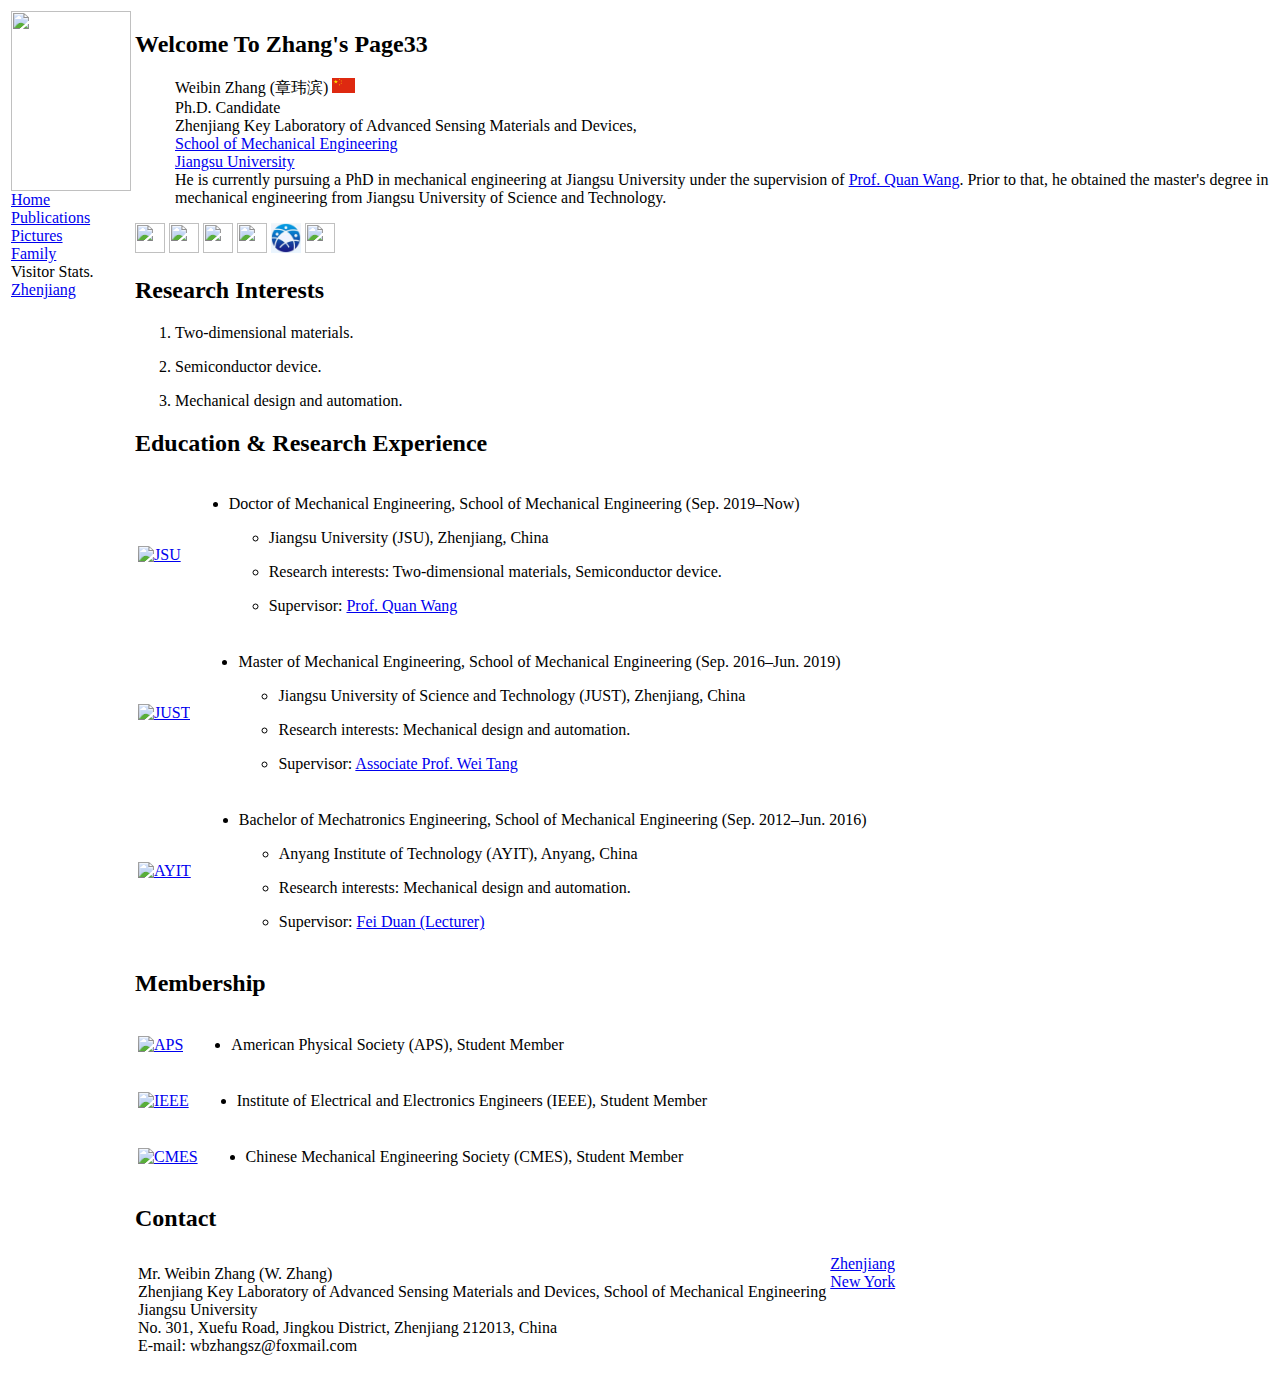
==== index.html @ 4a0fd984 "Update index.html" ====
<!DOCTYPE html PUBLIC "-//W3C//DTD XHTML 1.1//EN"
  "http://www.w3.org/TR/xhtml11/DTD/xhtml11.dtd">
<html xmlns="http://www.w3.org/1999/xhtml" xml:lang="en">
<head>
<link rel="icon" href="https://gimg2.baidu.com/image_search/src=http%3A%2F%2Fwww.zswxy.cn%2Fuploads%2Fimages%2F20180726%2F1532571034575590.jpg&refer=http%3A%2F%2Fwww.zswxy.cn&app=2002&size=f9999,10000&q=a80&n=0&g=0n&fmt=auto?sec=1656315793&t=d9fe40db3cb3e311ba3e123a3a11d418" type="image/x-icon" />
	
<meta name="generator" content="jemdoc, see http://jemdoc.jaboc.net/" />
<meta http-equiv="Content-Type" content="text/html;charset=utf-8" />
<meta name="google-site-verification" content="oyju0Mz3qXdK5eOnRVqUwdANI9c36Oa86-PoOV4qA4M" />
<meta name="baidu-site-verification" content="qo2JwfS7nX" />
<link rel="stylesheet" href="./bootstrap/bootstrap.min.css" type="text/css" />
<link rel="stylesheet" href="./bibtex.css" type="text/css" />
<link rel="stylesheet" href="jemdoc.css" type="text/css" />
<script src="./bootstrap/jquery.min.js" type="text/javascript"></script>
<script src="./bootstrap/popper.min.js" type="text/javascript"></script>
<script src="./bootstrap/bootstrap.min.js" type="text/javascript"></script>
<script src="./bibtexj.js" type="text/javascript"></script>
	
	
<title></title>
<!-- MathJax -->
<script type="text/javascript" async src="https://cdnjs.cloudflare.com/ajax/libs/mathjax/2.7.6/latest.js?config=TeX-MML-AM_CHTML">
</script>
<script type="text/x-mathjax-config">
MathJax.Hub.Config({
	  TeX: { equationNumbers: { autoNumber: "AMS" } }
});
</script>
<!-- End MathJax -->



<title>Weibin Zhang's Homepage</title>	
<meta name="msvalidate.01" content="594C0278A9A112471A951133738ED809" />
	
</head>
	
	
	
	
	
<body>
<!-- <div id="header"><h1>Homepage of Weibin Zhang (章玮滨)</h1> </div> -->
	
<!-- Global site tag (gtag.js) - Google Analytics -->
<script async src="https://www.googletagmanager.com/gtag/js?id=UA-162688124-1"></script>
<script>
window.dataLayer = window.dataLayer || [];
function gtag(){dataLayer.push(arguments);}
gtag('js', new Date());
gtag('config', 'UA-162688124-1');
</script>
<table summary="Table for page layout." id="tlayout">
<tr valign="top">
<td id="layout-menu">
<div class="menu-category"><img class="menu" src="pic/me.jpg" width="120px" height="180px" align="center"/></div>
  
  
<div class="menu-item"><a href="index.html" class="current">Home</a></div>
<div class="menu-item"><a href="publications.html">Publications</a></div>
<div class="menu-item"><a href="pictures.html">Pictures</a></div>
<div class="menu-item"><a href="family.html">Family</a></div>
  
  
<div class="menu-category">Visitor Stats.</div>
<div><script type="text/javascript" src="//rf.revolvermaps.com/0/0/2.js?i=5ui9q29no9a&amp;m=6&amp;s=130&amp;c=ff0000&amp;t=1" async="async"></script>
</div>
<div>
<!-- Begin ShinyStat Code -->
<script type="text/javascript" src="//codice.shinystat.com/cgi-bin/getcod.cgi?USER=bingtan72"></script>
<noscript>
<a href="http://www.shinystat.com" target="_top">
<img src="//www.shinystat.com/cgi-bin/shinystat.cgi?USER=bingtan72" alt="Free website counter" style="border:0px" /></a>
</noscript>
<!-- End ShinyStat Code -->
</div>
<!-- clock widget start -->
<script type="text/javascript"> var css_file=document.createElement("link"); css_file.setAttribute("rel","stylesheet"); css_file.setAttribute("type","text/css"); css_file.setAttribute("href","//s.bookcdn.com//css/cl/bw-cl-180x170r1.css"); document.getElementsByTagName("head")[0].appendChild(css_file); </script> <div id="tw_11_1111918294"><div style="width:120px; height:140px; margin: 0 auto;"><a href="https://booked.net/time/zhenjiang-26898">Zhenjiang</a><br/></div></div> <script type="text/javascript"> function setWidgetData_1111918294(data){ if(typeof(data) != 'undefined' && data.results.length > 0) { for(var i = 0; i < data.results.length; ++i) { var objMainBlock = ''; var params = data.results[i]; objMainBlock = document.getElementById('tw_'+params.widget_type+'_'+params.widget_id); if(objMainBlock !== null) objMainBlock.innerHTML = params.html_code; } } } var clock_timer_1111918294 = -1; </script> <script type="text/javascript" charset="UTF-8" src="https://widgets.booked.net/time/info?ver=2&domid=209&type=11&id=1111918294&scode=2&city_id=26898&wlangid=1&mode=2&details=0&background=ffffff&color=363636&add_background=ffffff&add_color=333333&head_color=ffffff&border=0&transparent=0"></script>
<!-- clock widget end -->
</td>
<td id="layout-content">
<p>
</p>
	
	
	
	
	
	
	
	
	
	
	
	
	
<h2>Welcome To Zhang's Page33</h2>
<p></p>
  
<div class="infoblock">
<div class="blockcontent">
<ul>	


Weibin Zhang (章玮滨) <img src="pic/china.svg" alt="China" height="15" border="0" /> 
<br /> Ph.D. Candidate 
<br /> Zhenjiang Key Laboratory of Advanced Sensing Materials and Devices, 
<br /> <a href="https://sme.ujs.edu.cn/index.htm" target=&ldquo;blank&rdquo;>School of Mechanical Engineering</a>
<br /> <a href="https://www.ujs.edu.cn/" target=&ldquo;blank&rdquo;>Jiangsu University</a> <br />

He is currently pursuing a PhD in mechanical engineering at Jiangsu University under the supervision of <a href="https://sme.ujs.edu.cn/info/1009/1040.htm" target=&ldquo;blank&rdquo;>Prof. Quan Wang</a>. Prior to that, he obtained the master's degree in mechanical engineering from Jiangsu University of Science and Technology.<br />
	
	
	
</ul></div></div>	
<p></p>
	
	

	
	
	
<p>
<a href="https://publons.com/researcher/3771158/weibin-zhang/" target="<u>blank" title="Publons"><img src="pic/pl.jpg" alt="" width="30" height="30" /></a> 	
<a href="https://orcid.org/0000-0002-8265-0108" target="<u>blank" title="ORCID"><img src="pic/oi.jpg" alt="" width="30" height="30" /></a> 
<a href="https://www.researchgate.net/profile/Weibin-Zhang-13" target="</u>blank" title="ResearchGate"><img src="pic/rg.jpeg" alt="" width="30" height="30" /></a> 
<a href="https://www.google.cn/citations?hl=en" target="<u>blank" title="Google Scholar"><img src="pic/gs.jpg" alt="" width="30" height="30" /></a> 
<a href="https://www.scholarmate.com/P/wbzhang" target="<u>blank" title="ScholarMate"><img src="pic/sm.jpg" alt="" width="30" height="30" /></a> 
<a href="https://xueshu.baidu.com/homepage/wbzhang" target="<u>blank" title="BaiduXueshu"><img src="pic/bx.jpg" alt="" width="30" height="30" /></a> 	
</p>
	
	

	
<h2>Research Interests</h2>
<ol>
<li><p>Two-dimensional materials.</p></li>	
<li><p>Semiconductor device.</p></li>	
<li><p>Mechanical design and automation.</p></li>	
</ol>
	
	
	
<h2>Education &amp; Research Experience</h2>
	
<table class="imgtable"><tr><td>
<a href="https://www.ujs.edu.cn/"><img src="pic/JSU.jpg" alt="JSU" width="80px" height="80px" /></a>&nbsp;</td>
<td align="left"><ul>
<li><p>Doctor of Mechanical Engineering, School of Mechanical Engineering (Sep. 2019&ndash;Now)</p>
<ul>
<li><p>Jiangsu University (JSU), Zhenjiang, China</p></li>
<li><p>Research interests: Two-dimensional materials, Semiconductor device.</p></li>
<li><p>Supervisor: <a href="https://sme.ujs.edu.cn/info/1009/1040.htm" target=&ldquo;blank&rdquo;>Prof. Quan Wang</a> </p></li>
</ul>
</li>
</ul>
</td></tr></table>
	
<table class="imgtable"><tr><td>
<a href="https://www.just.edu.cn/"><img src="pic/JUST.jpg" alt="JUST" width="80px" height="80px" /></a>&nbsp;</td>
<td align="left"><ul>
<li><p>Master of Mechanical Engineering, School of Mechanical Engineering (Sep. 2016&ndash;Jun. 2019)</p>
<ul>
<li><p>Jiangsu University of Science and Technology (JUST), Zhenjiang, China</p></li>
<li><p>Research interests: Mechanical design and automation.</p></li>	
<li><p>Supervisor: <a href="http://mypage.just.edu.cn/jxgc/tw/list.htm" target=&ldquo;blank&rdquo;>Associate Prof. Wei Tang</a> </p></li>
</ul>
</li>
</ul>
</td></tr></table>
    
<table class="imgtable"><tr><td>
<a href="https://www.ayit.edu.cn/"><img src="pic/AYIT.jpg" alt="AYIT" width="80px" height="80px" /></a>&nbsp;</td>
<td align="left"><ul>
<li><p>Bachelor of Mechatronics Engineering, School of Mechanical Engineering (Sep. 2012&ndash;Jun. 2016)</p>
<ul>
<li><p>Anyang Institute of Technology (AYIT), Anyang, China</p></li>
<li><p>Research interests: Mechanical design and automation.</p></li>	
<li><p>Supervisor: <a href="https://gjjyxy.ayit.edu.cn/info/1106/1646.htm" target=&ldquo;blank&rdquo;>Fei Duan (Lecturer)</a> </p></li>
</ul>
</li>
</ul>
</td></tr></table> 

	
	
  
  
  
  
  
  
<h2>Membership</h2>
	
<table class="imgtable"><tr><td>
<a href="https://www.aps.org/"><img src="pic/APS.jpeg" alt="APS" width="80px" height="50px" /></a>&nbsp;</td>
<td align="left"><ul>
<li><p>American Physical Society (APS), Student Member</p></li>
</ul>
</td></tr></table>
	
<table class="imgtable"><tr><td>
<a href="https://www.ieee.org/"><img src="pic/IEEE.jpg" alt="IEEE" width="80px" height="50px" /></a>&nbsp;</td>
<td align="left"><ul>
<li><p>Institute of Electrical and Electronics Engineers (IEEE), Student Member</p></li>
</ul>
</td></tr></table>
	
<table class="imgtable"><tr><td>
<a href="https://www.cmes.org/"><img src="pic/CMES.jpg" alt="CMES" width="80px" height="50px" /></a>&nbsp;</td>
<td align="left"><ul>
<li><p>Chinese Mechanical Engineering Society (CMES), Student Member</p></li>
</ul>
</td></tr></table>	
	
	
<p>
</p>
	
	
	
<h2>Contact</h2>
<table id="TABLENAME">
<tr class="r1"><td class="c1">Mr. Weibin Zhang (W. Zhang) <br />Zhenjiang Key Laboratory of Advanced Sensing Materials and Devices, School of Mechanical Engineering<br /> Jiangsu University <br />No. 301, Xuefu Road, Jingkou District, Zhenjiang 212013, China <br />E-mail: wbzhangsz@foxmail.com
	
	

<td><div><script type="text/javascript"> var css_file=document.createElement("link"); css_file.setAttribute("rel","stylesheet"); css_file.setAttribute("type","text/css"); css_file.setAttribute("href","//s.bookcdn.com//css/cl/bw-cl-m200x.css"); document.getElementsByTagName("head")[0].appendChild(css_file); </script> <div id="tw_10_1950220583"><div style="width:210px; height:110px; margin: 0 auto;">
<a href="https://www.booked.net/time/zhenjiang-26898">Zhenjiang</a><br/>
<a href="https://www.booked.net/time/new-york-18103">New York</a><br/>
</div></div> 

<script type="text/javascript"> function setWidgetData_1950220583(data){ if(typeof(data) != 'undefined' && data.results.length > 0) { for(var i = 0; i < data.results.length; ++i) { var objMainBlock = ''; var params = data.results[i]; objMainBlock = document.getElementById('tw_'+params.widget_type+'_'+params.widget_id); if(objMainBlock !== null) objMainBlock.innerHTML = params.html_code; } } } var clock_timer_1950220583 = -1; </script> <script type="text/javascript" charset="UTF-8" src="https://widgets.booked.net/time/info?ver=2&domid=&type=10&id=1950220583&scode=2&city_id=26898,18103&wlangid=1&mode=0&details=1&background=ffffff&color=333333&add_background=4e7178&add_color=12525e&head_color=ffffff&border=0&transparent=0"></script><div></td>

</td></tr></table>
	
<p></p>
</td>
</tr>
</table>
</body>
</html>
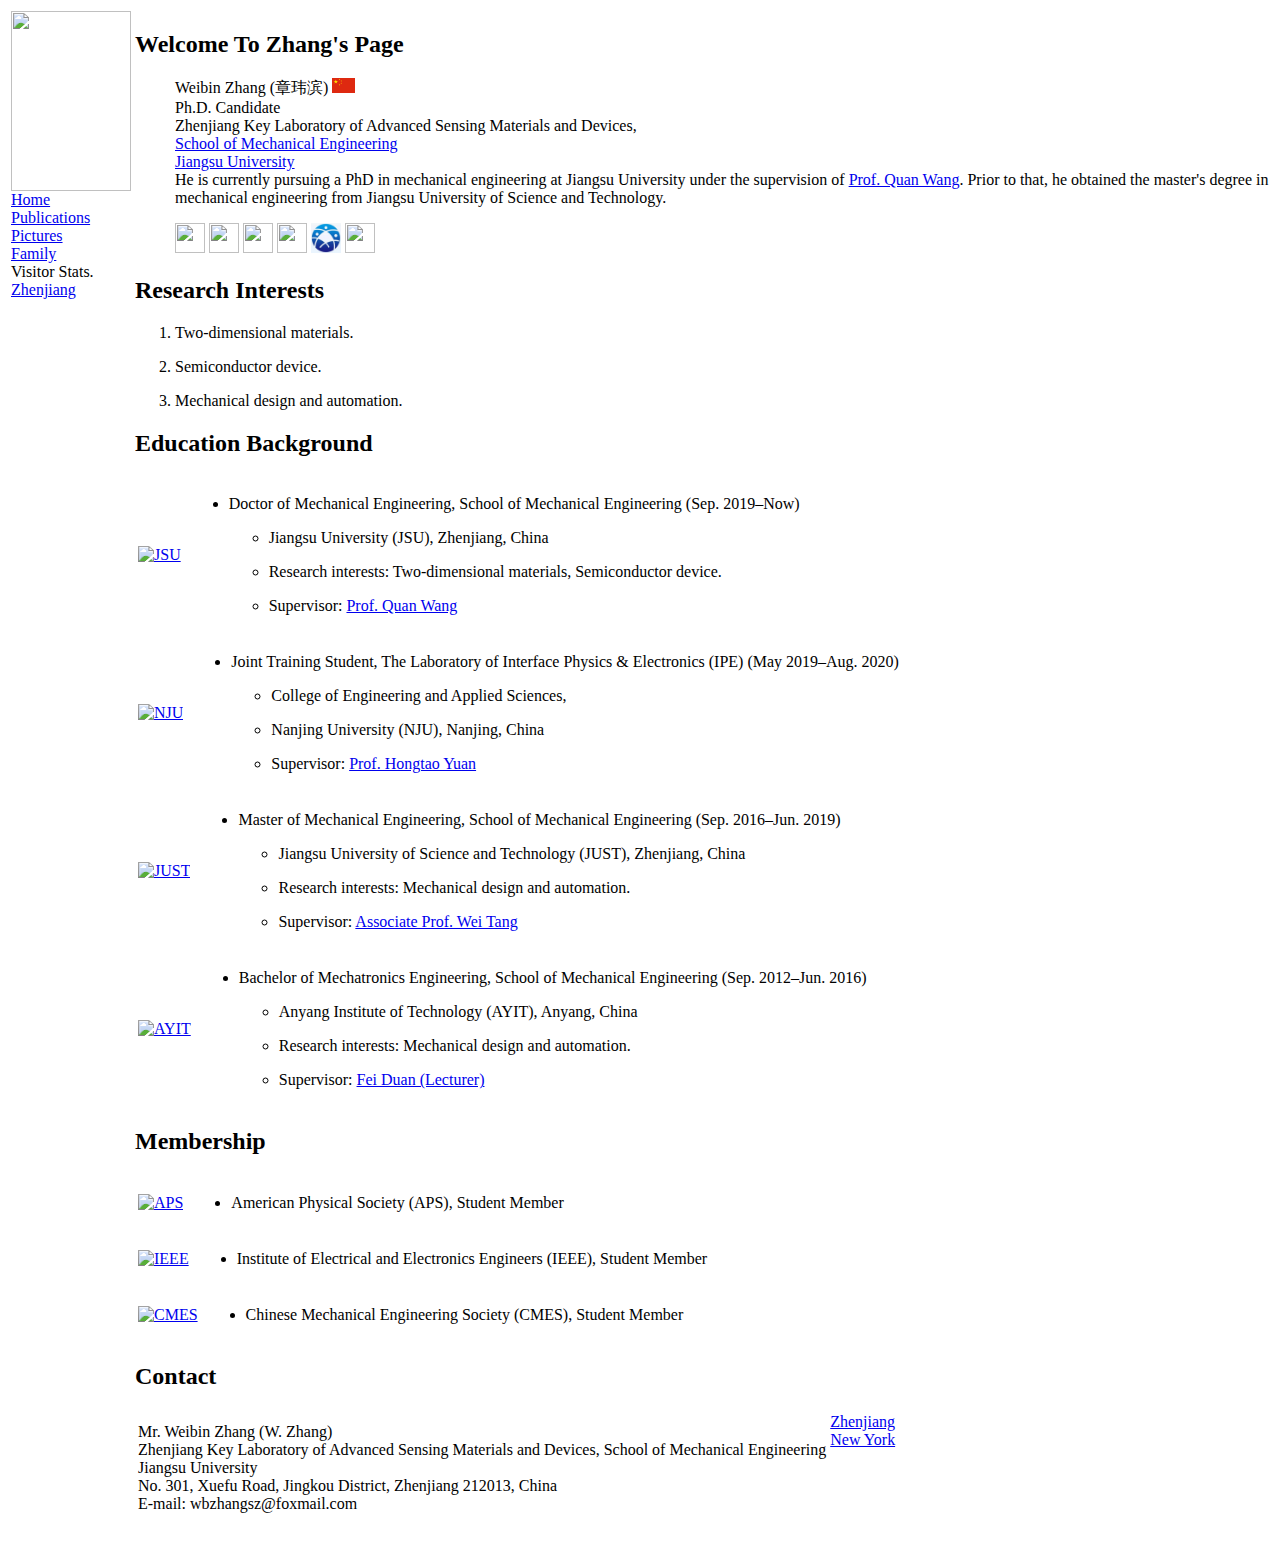
==== commit c27d1752: "Update index.html" ====
--- a/index.html
+++ b/index.html
@@ -17,7 +17,7 @@
 <script src="./bibtexj.js" type="text/javascript"></script>
 	
 	
-<title></title>
+<title>Weibin Zhang's Homepage</title>	
 <!-- MathJax -->
 <script type="text/javascript" async src="https://cdnjs.cloudflare.com/ajax/libs/mathjax/2.7.6/latest.js?config=TeX-MML-AM_CHTML">
 </script>
@@ -27,11 +27,21 @@
 });
 </script>
 <!-- End MathJax -->
-
-
-
-<title>Weibin Zhang's Homepage</title>	
+	
+	
+
+
+
+
+	
 <meta name="msvalidate.01" content="594C0278A9A112471A951133738ED809" />
+	
+<!-- Clarity tracking code for https://weibinzhang-homepage.github.io/cn/ -->
+<script>    
+	(function(c,l,a,r,i,t,y){        c[a]=c[a]||function(){(c[a].q=c[a].q||[]).push(arguments)};        t=l.createElement(r);t.async=1;t.src="https://www.clarity.ms/tag/"+i+"?ref=bwt";        y=l.getElementsByTagName(r)[0];y.parentNode.insertBefore(t,y);    })(window, document, "clarity", "script", "c3t08fwzbm");
+</script>
+	
+	
 	
 </head>
 	
@@ -80,59 +90,46 @@
 </td>
 <td id="layout-content">
 <p>
-</p>
-	
-	
-	
-	
-	
-	
-	
-	
-	
-	
-	
-	
-	
-<h2>Welcome To Zhang's Page33</h2>
-<p></p>
-  
-<div class="infoblock">
-<div class="blockcontent">
-<ul>	
-
-
-Weibin Zhang (章玮滨) <img src="pic/china.svg" alt="China" height="15" border="0" /> 
-<br /> Ph.D. Candidate 
-<br /> Zhenjiang Key Laboratory of Advanced Sensing Materials and Devices, 
-<br /> <a href="https://sme.ujs.edu.cn/index.htm" target=&ldquo;blank&rdquo;>School of Mechanical Engineering</a>
-<br /> <a href="https://www.ujs.edu.cn/" target=&ldquo;blank&rdquo;>Jiangsu University</a> <br />
-
-He is currently pursuing a PhD in mechanical engineering at Jiangsu University under the supervision of <a href="https://sme.ujs.edu.cn/info/1009/1040.htm" target=&ldquo;blank&rdquo;>Prof. Quan Wang</a>. Prior to that, he obtained the master's degree in mechanical engineering from Jiangsu University of Science and Technology.<br />
-	
-	
-	
-</ul></div></div>	
-<p></p>
-	
-	
-
-	
-	
-	
+</p>	
+	
+	
+	
+	
+	
+	
+	
+	
+	
+<h2>Welcome To Zhang's Page</h2>
+<ol>
+Weibin Zhang (章玮滨) <img src="pic/china.svg" alt="China" height="15" border="0" /> <br />
+Ph.D. Candidate <br />
+Zhenjiang Key Laboratory of Advanced Sensing Materials and Devices, <br />
+<a href="https://sme.ujs.edu.cn/index.htm" target=&ldquo;blank&rdquo;>School of Mechanical Engineering</a><br />
+<a href="https://www.ujs.edu.cn/" target=&ldquo;blank&rdquo;>Jiangsu University</a> <br />
+
+He is currently pursuing a PhD in mechanical engineering at Jiangsu University under the supervision of <a href="https://sme.ujs.edu.cn/info/1009/1040.htm" target=&ldquo;blank&rdquo;>Prof. Quan Wang</a>. Prior to that, he obtained the master's degree in mechanical engineering from Jiangsu University of Science and Technology.<br />	
+</ol>	
+
+<ol>
 <p>
 <a href="https://publons.com/researcher/3771158/weibin-zhang/" target="<u>blank" title="Publons"><img src="pic/pl.jpg" alt="" width="30" height="30" /></a> 	
 <a href="https://orcid.org/0000-0002-8265-0108" target="<u>blank" title="ORCID"><img src="pic/oi.jpg" alt="" width="30" height="30" /></a> 
 <a href="https://www.researchgate.net/profile/Weibin-Zhang-13" target="</u>blank" title="ResearchGate"><img src="pic/rg.jpeg" alt="" width="30" height="30" /></a> 
-<a href="https://www.google.cn/citations?hl=en" target="<u>blank" title="Google Scholar"><img src="pic/gs.jpg" alt="" width="30" height="30" /></a> 
+<a href="https://scholar.google.com/citations?user=KTfU8GoAAAAJ&hl=en" target="<u>blank" title="Google Scholar"><img src="pic/gs.jpg" alt="" width="30" height="30" /></a> 
 <a href="https://www.scholarmate.com/P/wbzhang" target="<u>blank" title="ScholarMate"><img src="pic/sm.jpg" alt="" width="30" height="30" /></a> 
 <a href="https://xueshu.baidu.com/homepage/wbzhang" target="<u>blank" title="BaiduXueshu"><img src="pic/bx.jpg" alt="" width="30" height="30" /></a> 	
-</p>
+</p>	
+</ol>	
+	
+	
+	
 	
 	
 
 	
 <h2>Research Interests</h2>
+  
 <ol>
 <li><p>Two-dimensional materials.</p></li>	
 <li><p>Semiconductor device.</p></li>	
@@ -141,7 +138,16 @@
 	
 	
 	
-<h2>Education &amp; Research Experience</h2>
+	
+	
+	
+	
+	
+	
+	
+	
+	
+<h2>Education Background</h2>
 	
 <table class="imgtable"><tr><td>
 <a href="https://www.ujs.edu.cn/"><img src="pic/JSU.jpg" alt="JSU" width="80px" height="80px" /></a>&nbsp;</td>
@@ -156,6 +162,28 @@
 </ul>
 </td></tr></table>
 	
+	
+	
+<table class="imgtable"><tr><td>
+<a href="https://interface.nju.edu.cn/main.htm"><img src="pic/ipe.jpg" alt="NJU" width="100px" height="60px" /></a>&nbsp;</td>
+<td align="left"><ul>
+<li><p>Joint Training Student, The Laboratory of Interface Physics & Electronics (IPE) (May 2019&ndash;Aug. 2020)</p>
+<ul>
+<li><p>College of Engineering and Applied Sciences,</p></li>
+<li><p>Nanjing University (NJU), Nanjing, China</p></li>
+<li><p>Supervisor: <a href="https://interface.nju.edu.cn/18345/list.htm" target=&ldquo;blank&rdquo;>Prof. Hongtao Yuan</a> </p></li>
+</ul>
+</li>
+</ul>
+</td></tr></table>
+	
+	
+	
+	
+	
+	
+	
+	
 <table class="imgtable"><tr><td>
 <a href="https://www.just.edu.cn/"><img src="pic/JUST.jpg" alt="JUST" width="80px" height="80px" /></a>&nbsp;</td>
 <td align="left"><ul>
@@ -185,6 +213,8 @@
 	
 	
   
+	
+	
   
   
   
@@ -214,14 +244,24 @@
 </td></tr></table>	
 	
 	
-<p>
-</p>
+
+	
+	
+	
+	
 	
 	
 	
 <h2>Contact</h2>
 <table id="TABLENAME">
 <tr class="r1"><td class="c1">Mr. Weibin Zhang (W. Zhang) <br />Zhenjiang Key Laboratory of Advanced Sensing Materials and Devices, School of Mechanical Engineering<br /> Jiangsu University <br />No. 301, Xuefu Road, Jingkou District, Zhenjiang 212013, China <br />E-mail: wbzhangsz@foxmail.com
+	
+	
+	
+	
+	
+	
+	
 	
 	
 
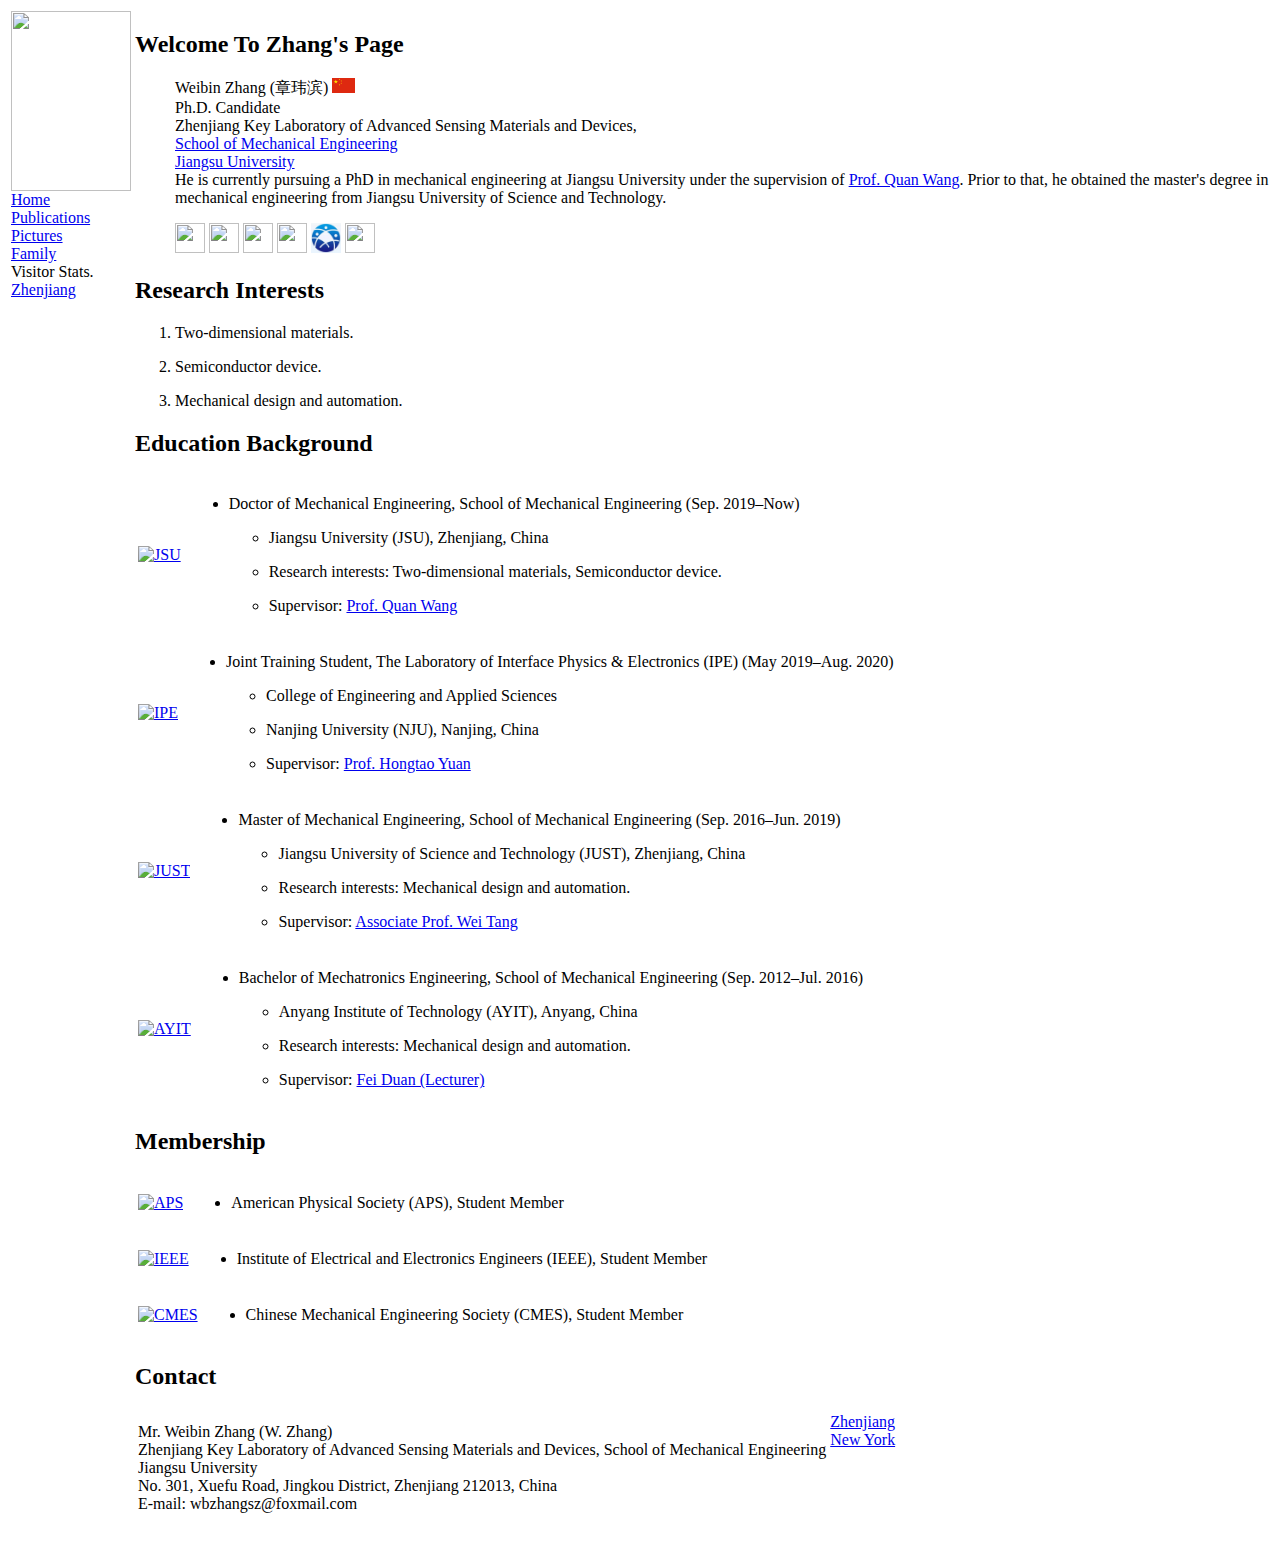
==== commit 4c358f93: "Update index.html" ====
--- a/index.html
+++ b/index.html
@@ -165,11 +165,11 @@
 	
 	
 <table class="imgtable"><tr><td>
-<a href="https://interface.nju.edu.cn/main.htm"><img src="pic/ipe.jpg" alt="NJU" width="100px" height="60px" /></a>&nbsp;</td>
+<a href="https://interface.nju.edu.cn/main.htm"><img src="pic/ipe.jpg" alt="IPE" width="100px" height="60px" /></a>&nbsp;</td>
 <td align="left"><ul>
 <li><p>Joint Training Student, The Laboratory of Interface Physics & Electronics (IPE) (May 2019&ndash;Aug. 2020)</p>
 <ul>
-<li><p>College of Engineering and Applied Sciences,</p></li>
+<li><p>College of Engineering and Applied Sciences</p></li>
 <li><p>Nanjing University (NJU), Nanjing, China</p></li>
 <li><p>Supervisor: <a href="https://interface.nju.edu.cn/18345/list.htm" target=&ldquo;blank&rdquo;>Prof. Hongtao Yuan</a> </p></li>
 </ul>
@@ -200,7 +200,7 @@
 <table class="imgtable"><tr><td>
 <a href="https://www.ayit.edu.cn/"><img src="pic/AYIT.jpg" alt="AYIT" width="80px" height="80px" /></a>&nbsp;</td>
 <td align="left"><ul>
-<li><p>Bachelor of Mechatronics Engineering, School of Mechanical Engineering (Sep. 2012&ndash;Jun. 2016)</p>
+<li><p>Bachelor of Mechatronics Engineering, School of Mechanical Engineering (Sep. 2012&ndash;Jul. 2016)</p>
 <ul>
 <li><p>Anyang Institute of Technology (AYIT), Anyang, China</p></li>
 <li><p>Research interests: Mechanical design and automation.</p></li>	
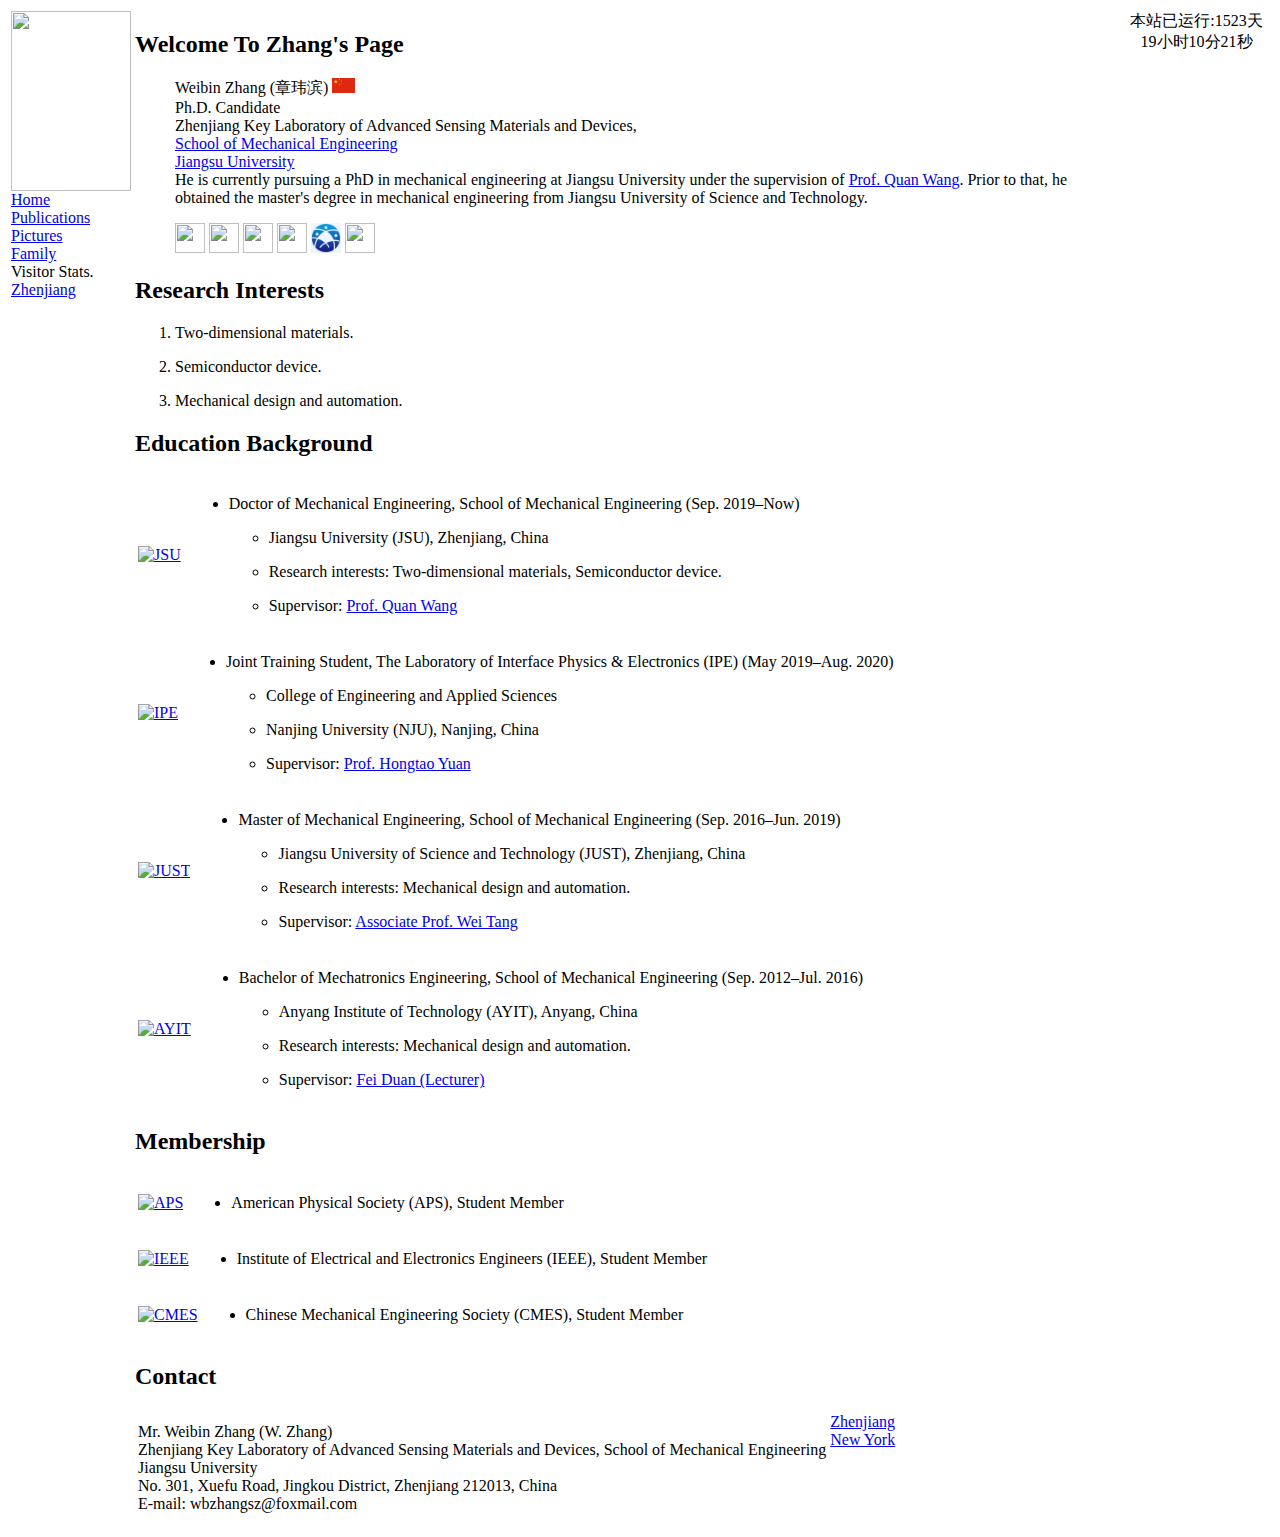
==== commit ce25052d: "Update index.html" ====
--- a/index.html
+++ b/index.html
@@ -204,7 +204,7 @@
 <ul>
 <li><p>Anyang Institute of Technology (AYIT), Anyang, China</p></li>
 <li><p>Research interests: Mechanical design and automation.</p></li>	
-<li><p>Supervisor: <a href="https://gjjyxy.ayit.edu.cn/info/1106/1646.htm" target=&ldquo;blank&rdquo;>Fei Duan (Lecturer)</a> </p></li>
+<li><p>Supervisor: <a href="https://me.ayit.edu.cn/info/1011/1319.htm" target=&ldquo;blank&rdquo;>Fei Duan (Lecturer)</a> </p></li>
 </ul>
 </li>
 </ul>
@@ -255,10 +255,6 @@
 <h2>Contact</h2>
 <table id="TABLENAME">
 <tr class="r1"><td class="c1">Mr. Weibin Zhang (W. Zhang) <br />Zhenjiang Key Laboratory of Advanced Sensing Materials and Devices, School of Mechanical Engineering<br /> Jiangsu University <br />No. 301, Xuefu Road, Jingkou District, Zhenjiang 212013, China <br />E-mail: wbzhangsz@foxmail.com
-	
-	
-	
-	
 	
 	
 	
@@ -272,11 +268,23 @@
 
 <script type="text/javascript"> function setWidgetData_1950220583(data){ if(typeof(data) != 'undefined' && data.results.length > 0) { for(var i = 0; i < data.results.length; ++i) { var objMainBlock = ''; var params = data.results[i]; objMainBlock = document.getElementById('tw_'+params.widget_type+'_'+params.widget_id); if(objMainBlock !== null) objMainBlock.innerHTML = params.html_code; } } } var clock_timer_1950220583 = -1; </script> <script type="text/javascript" charset="UTF-8" src="https://widgets.booked.net/time/info?ver=2&domid=&type=10&id=1950220583&scode=2&city_id=26898,18103&wlangid=1&mode=0&details=1&background=ffffff&color=333333&add_background=4e7178&add_color=12525e&head_color=ffffff&border=0&transparent=0"></script><div></td>
 
-</td></tr></table>
-	
-<p></p>
-</td>
-</tr>
-</table>
+	
+	
+</td></tr></table>	
+	
+<td align="center">		
+<span id="runtime_span"></span>
+<script type="text/javascript">function show_runtime(){window.setTimeout("show_runtime()",1000);X=new
+Date("5/22/2022 15:00:00");
+Y=new Date();T=(Y.getTime()-X.getTime());M=24*60*60*1000;
+a=T/M;A=Math.floor(a);b=(a-A)*24;B=Math.floor(b);c=(b-B)*60;C=Math.floor((b-B)*60);D=Math.floor((c-C)*60);
+runtime_span.innerHTML="本站已运行:"+A+"天"+B+"小时"+C+"分"+D+"秒"}show_runtime();
+</script>
+
+	
+	
+	
+</td></tr></table>	
+	
 </body>
 </html>
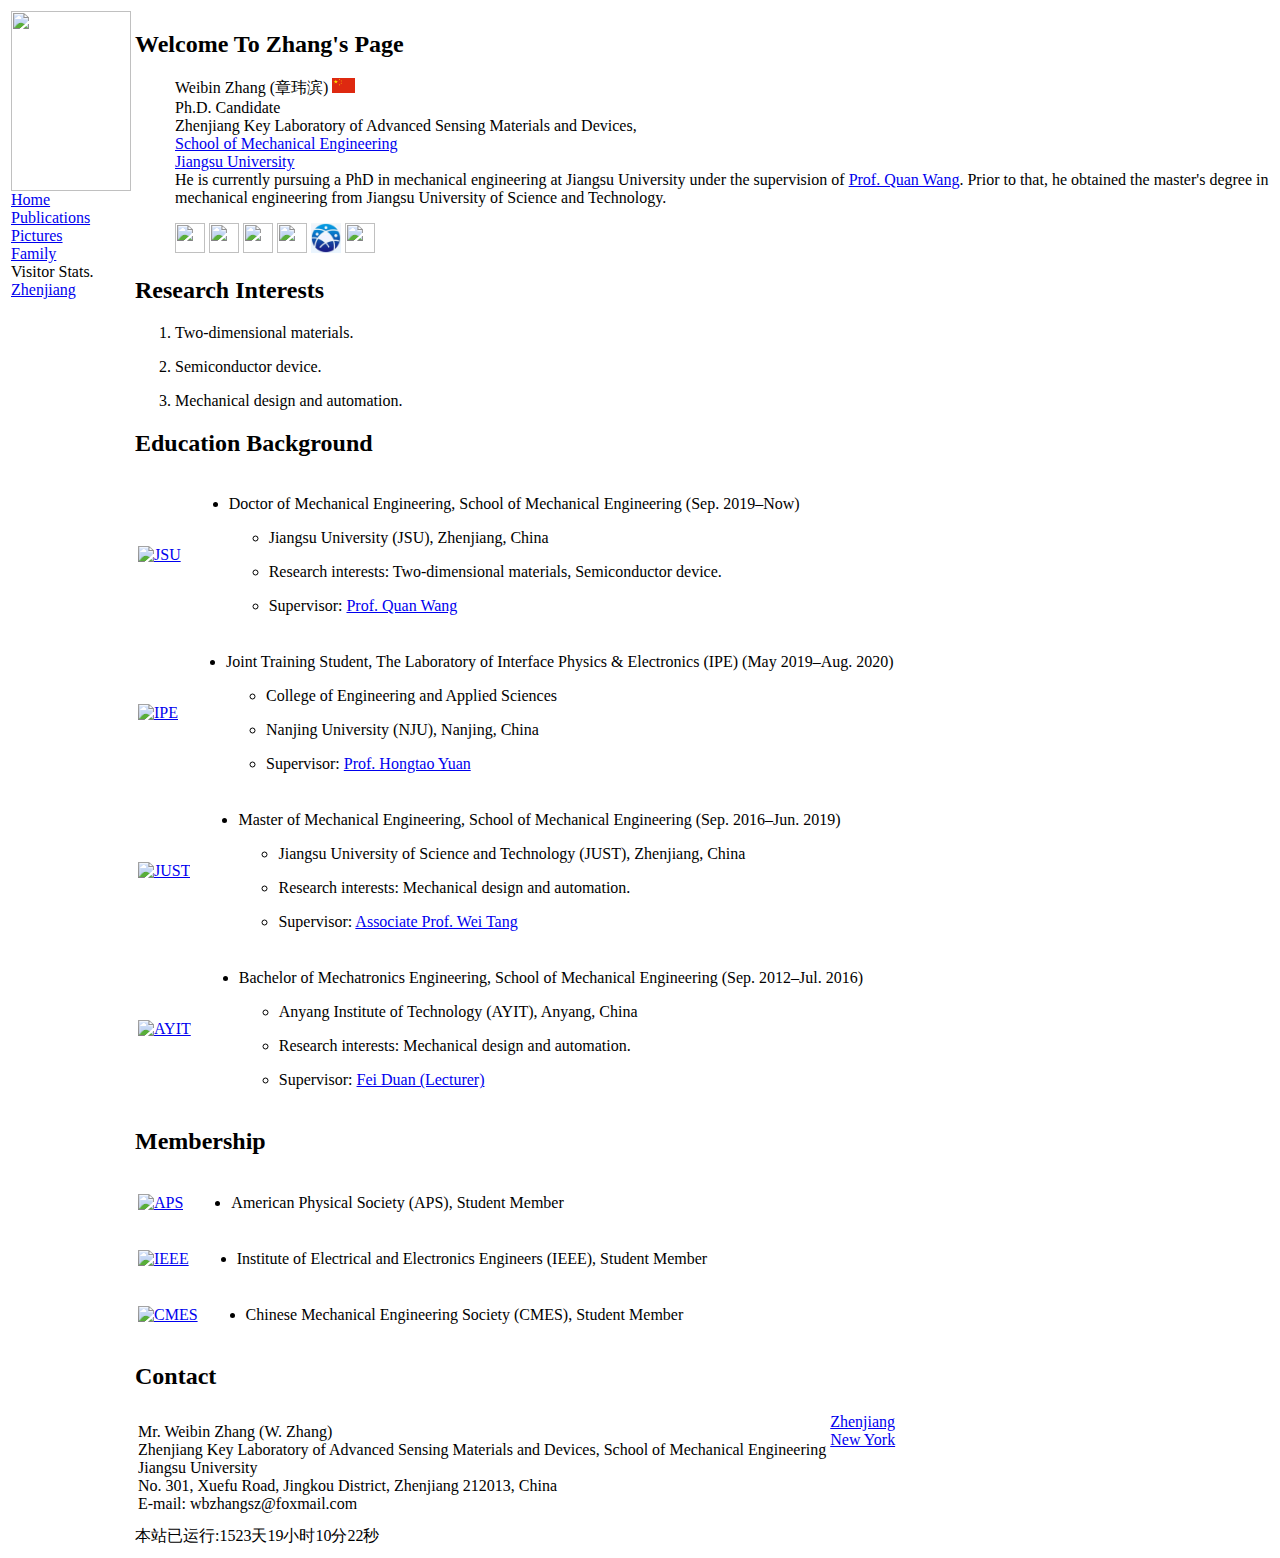
==== commit f2fd24fb: "Update index.html" ====
--- a/index.html
+++ b/index.html
@@ -272,7 +272,13 @@
 	
 </td></tr></table>	
 	
-<td align="center">		
+	
+
+	
+	
+	
+	
+	
 <span id="runtime_span"></span>
 <script type="text/javascript">function show_runtime(){window.setTimeout("show_runtime()",1000);X=new
 Date("5/22/2022 15:00:00");
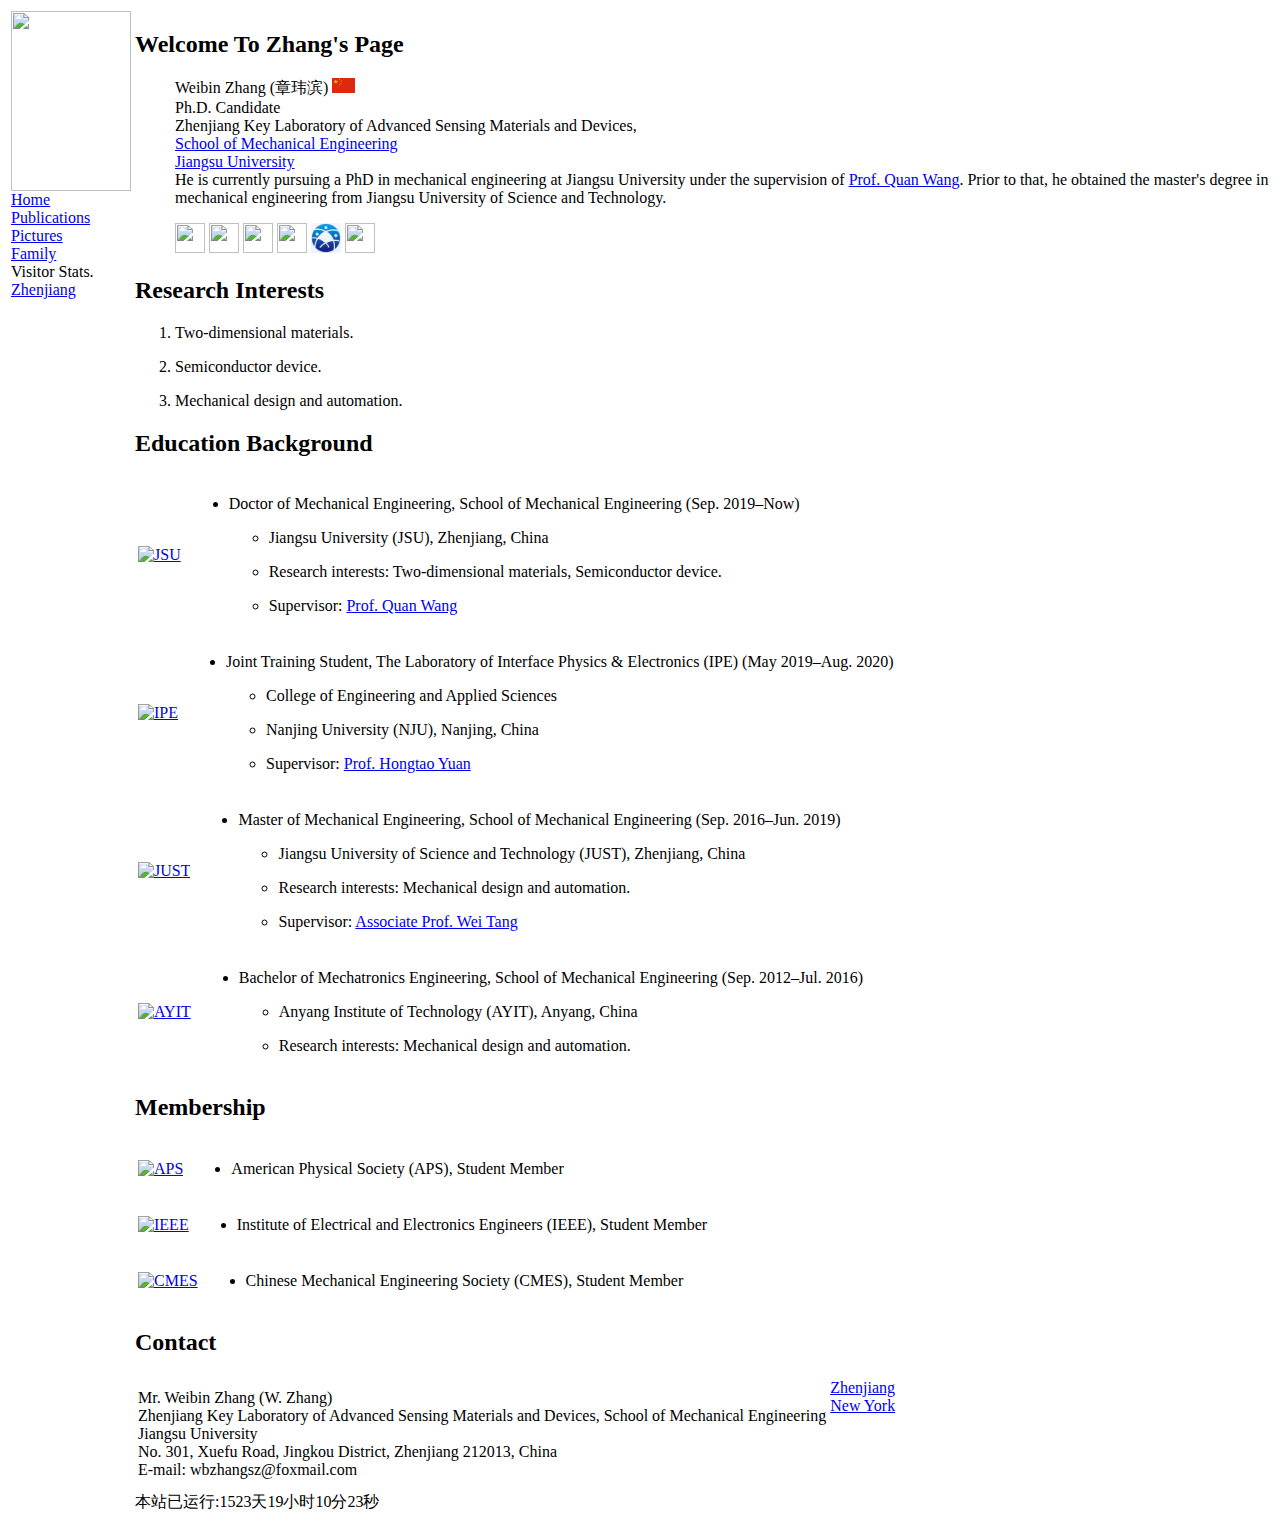
==== commit 57687347: "Update index.html" ====
--- a/index.html
+++ b/index.html
@@ -40,6 +40,20 @@
 <script>    
 	(function(c,l,a,r,i,t,y){        c[a]=c[a]||function(){(c[a].q=c[a].q||[]).push(arguments)};        t=l.createElement(r);t.async=1;t.src="https://www.clarity.ms/tag/"+i+"?ref=bwt";        y=l.getElementsByTagName(r)[0];y.parentNode.insertBefore(t,y);    })(window, document, "clarity", "script", "c3t08fwzbm");
 </script>
+	
+	
+	
+	
+	<script>
+var _hmt = _hmt || [];
+(function() {
+  var hm = document.createElement("script");
+  hm.src = "https://hm.baidu.com/hm.js?68e31ebb1e6ab50d510379c153b64ddd";
+  var s = document.getElementsByTagName("script")[0]; 
+  s.parentNode.insertBefore(hm, s);
+})();
+</script>
+
 	
 	
 	
@@ -204,7 +218,7 @@
 <ul>
 <li><p>Anyang Institute of Technology (AYIT), Anyang, China</p></li>
 <li><p>Research interests: Mechanical design and automation.</p></li>	
-<li><p>Supervisor: <a href="https://me.ayit.edu.cn/info/1011/1319.htm" target=&ldquo;blank&rdquo;>Fei Duan (Lecturer)</a> </p></li>
+
 </ul>
 </li>
 </ul>
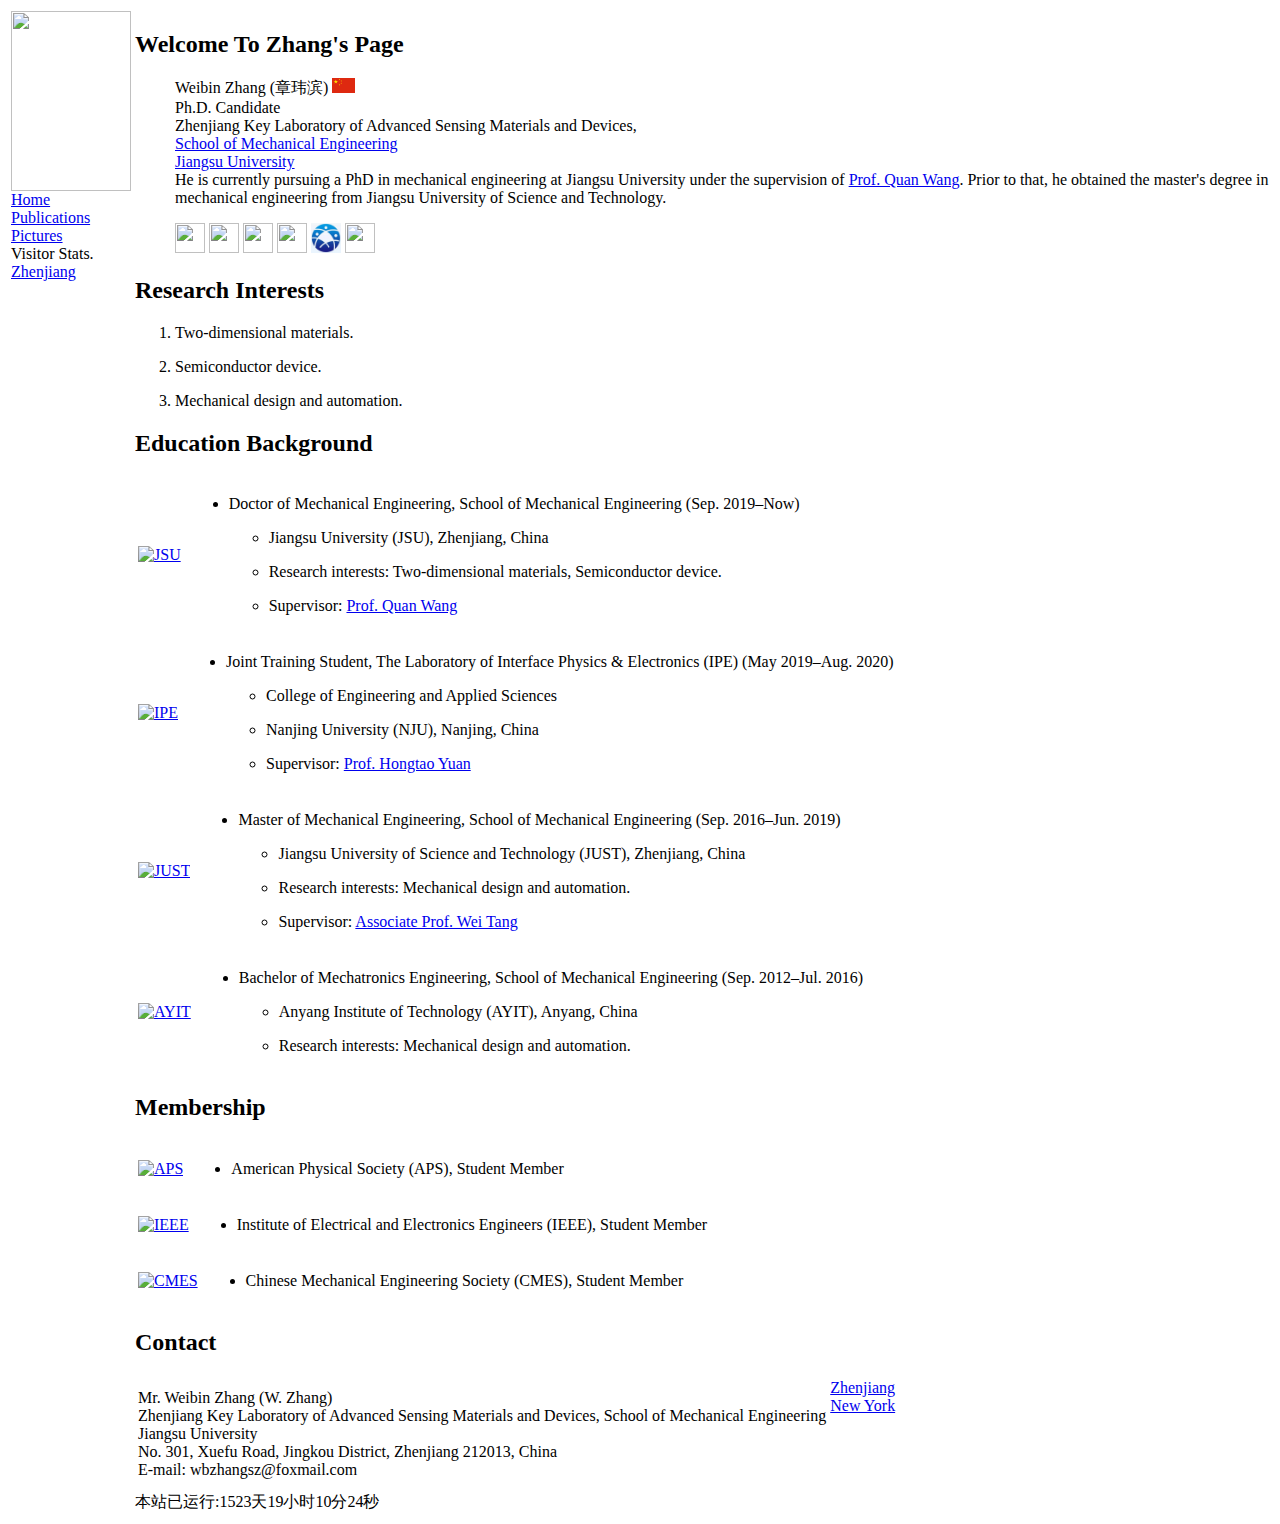
==== commit 1285cb51: "Update index.html" ====
--- a/index.html
+++ b/index.html
@@ -83,7 +83,7 @@
 <div class="menu-item"><a href="index.html" class="current">Home</a></div>
 <div class="menu-item"><a href="publications.html">Publications</a></div>
 <div class="menu-item"><a href="pictures.html">Pictures</a></div>
-<div class="menu-item"><a href="family.html">Family</a></div>
+
   
   
 <div class="menu-category">Visitor Stats.</div>
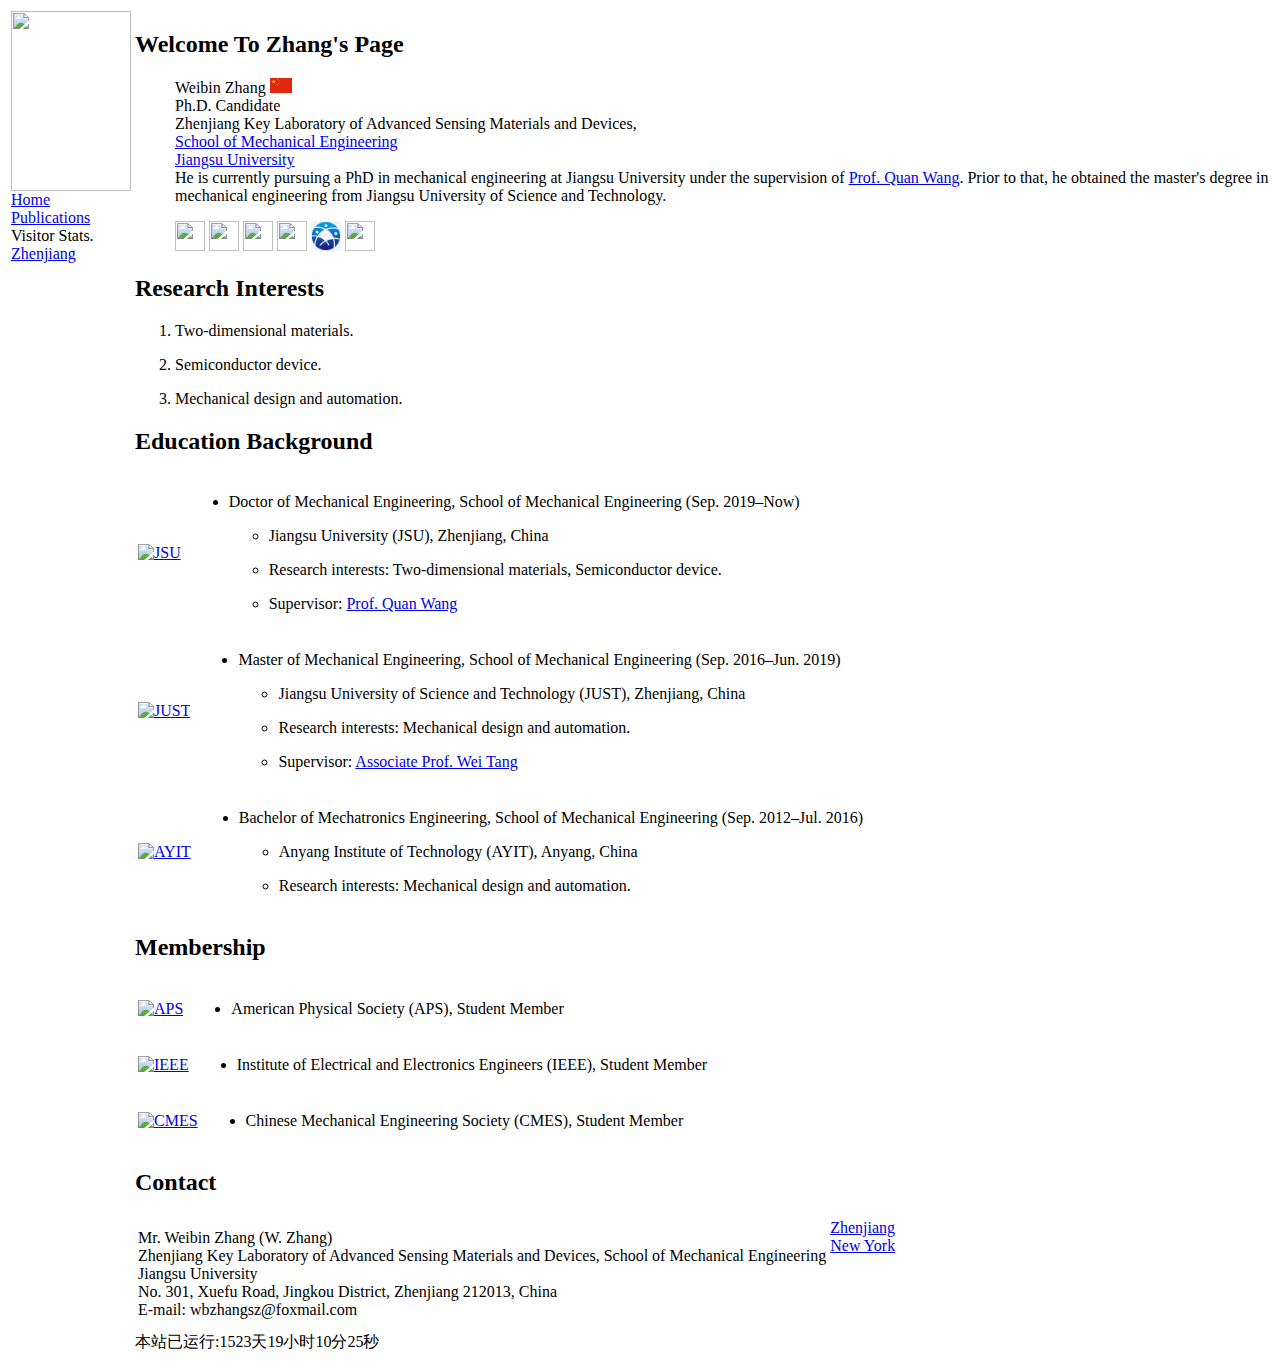
==== commit af64e900: "Update index.html" ====
--- a/index.html
+++ b/index.html
@@ -77,12 +77,12 @@
 <table summary="Table for page layout." id="tlayout">
 <tr valign="top">
 <td id="layout-menu">
-<div class="menu-category"><img class="menu" src="pic/me.jpg" width="120px" height="180px" align="center"/></div>
+<div class="menu-category"><img class="menu" src="pic/me-error.jpg" width="120px" height="180px" align="center"/></div>
   
   
 <div class="menu-item"><a href="index.html" class="current">Home</a></div>
 <div class="menu-item"><a href="publications.html">Publications</a></div>
-<div class="menu-item"><a href="pictures.html">Pictures</a></div>
+
 
   
   
@@ -116,7 +116,7 @@
 	
 <h2>Welcome To Zhang's Page</h2>
 <ol>
-Weibin Zhang (章玮滨) <img src="pic/china.svg" alt="China" height="15" border="0" /> <br />
+Weibin Zhang <img src="pic/china.svg" alt="China" height="15" border="0" /> <br />
 Ph.D. Candidate <br />
 Zhenjiang Key Laboratory of Advanced Sensing Materials and Devices, <br />
 <a href="https://sme.ujs.edu.cn/index.htm" target=&ldquo;blank&rdquo;>School of Mechanical Engineering</a><br />
@@ -174,23 +174,7 @@
 </ul>
 </li>
 </ul>
-</td></tr></table>
-	
-	
-	
-<table class="imgtable"><tr><td>
-<a href="https://interface.nju.edu.cn/main.htm"><img src="pic/ipe.jpg" alt="IPE" width="100px" height="60px" /></a>&nbsp;</td>
-<td align="left"><ul>
-<li><p>Joint Training Student, The Laboratory of Interface Physics & Electronics (IPE) (May 2019&ndash;Aug. 2020)</p>
-<ul>
-<li><p>College of Engineering and Applied Sciences</p></li>
-<li><p>Nanjing University (NJU), Nanjing, China</p></li>
-<li><p>Supervisor: <a href="https://interface.nju.edu.cn/18345/list.htm" target=&ldquo;blank&rdquo;>Prof. Hongtao Yuan</a> </p></li>
-</ul>
-</li>
-</ul>
-</td></tr></table>
-	
+</td></tr></table>	
 	
 	
 	
